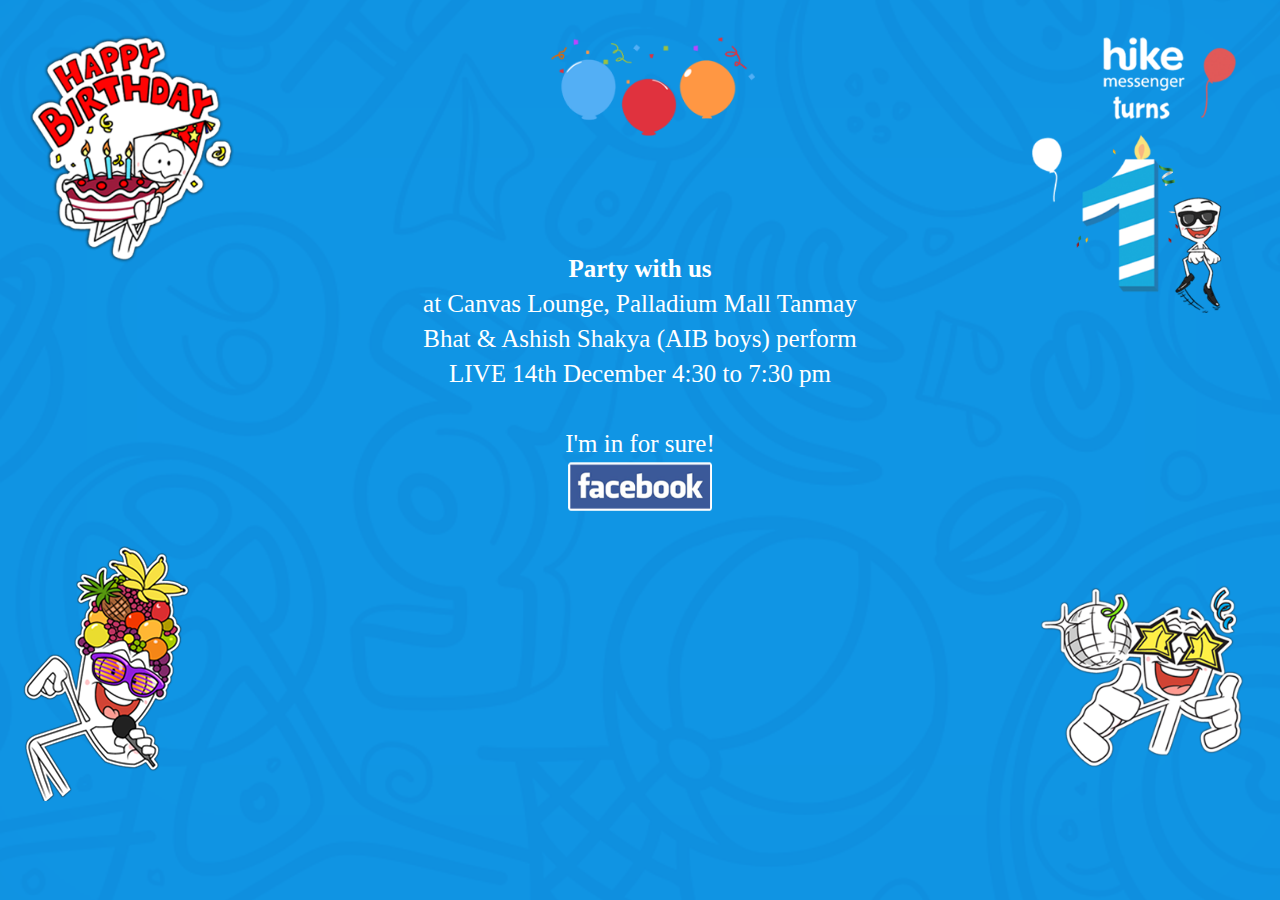
==== Hike2App/web/table1.html @ 855ff285 "Hike2App Added" ====
<!DOCTYPE html>
<html lang="en"><head>
<meta http-equiv="content-type" content="text/html; charset=UTF-8">
    <meta charset="utf-8">
    <title>BirthDay</title>
    <meta name="viewport" content="width=device-width, initial-scale=1.0">
    <meta name="description" content="">
    <meta name="author" content="">

    <!-- Le styles -->
    <link href="css/bootstrap.css" rel="stylesheet">
    <style type="text/css">
      body {
        padding-top: 40px;
        padding-bottom: 40px;
       
      }

      .form-signin {
        max-width: 300px;
        padding: 19px 29px 29px;
        margin: 0 auto 20px;
        background-color: #fff;
        border: 1px solid #e5e5e5;
        -webkit-border-radius: 5px;
           -moz-border-radius: 5px;
                border-radius: 5px;
        -webkit-box-shadow: 0 1px 2px rgba(0,0,0,.05);
           -moz-box-shadow: 0 1px 2px rgba(0,0,0,.05);
                box-shadow: 0 1px 2px rgba(0,0,0,.05);
      }
      .form-signin .form-signin-heading,
      .form-signin .checkbox {
        margin-bottom: 10px;
      }
      .form-signin input[type="text"],
      .form-signin input[type="password"] {
        font-size: 16px;
        height: auto;
        margin-bottom: 15px;
        padding: 7px 9px;
      }

    </style>
    <link href="css/bootstrap-responsive.css" rel="stylesheet">
    <link href="css/theme.css" rel="stylesheet">

    <!-- HTML5 shim, for IE6-8 support of HTML5 elements -->
    <!--[if lt IE 9]>
      <script src="../assets/js/html5shiv.js"></script>
    <![endif]-->

     
  </head>

  <body>

    <div class="container">

    
      <div id="upper_left" class="span2 hidden-phone"> <img alt="image1" src="images/1/sticker_upper left.png"></div>
      <div id="upper_left_phone" class="span2 hidden-desktop"> <img alt="image1" src="images/1/sticker_upper left.png"></div>
      <div id="upper_right" class="span2 hidden-phone"><img alt="image1" src="images/1/sticker_upper right.png"></div>
       <div id="upper_right_phone" class="span2 hidden-desktop"><img alt="image1" src="images/1/sticker_upper right.png"></div>
      

      <div id="upper_center" class="span2 hidden-phone  "><img alt="image1" src="images/1/baloons.png"></div>
      <div id="lower_left" class="span2 hidden-phone"><img alt="image1" src="images/1/sticker_lower left.png"></div>
      <div id="lower_right" class="span2 hidden-phone"><img alt="image1" src="images/1/sticker_lower right.png"></div>
       <div id="lower_right_phone" class="span2 hidden-desktop"><img alt="image1" src="images/1/sticker_lower right.png"></div>

<div class="span5 center text-center hidden-phone"> <strong>Party with us </strong><br>at Canvas Lounge, Palladium Mall Tanmay Bhat & Ashish Shakya (AIB boys) perform LIVE 14th December 4:30 to 7:30 pm <br><br>I'm in for sure!<br><button style="border: 0; background: transparent" type="submit">
    <img width="144" height="58" alt="submit" src="images/1/fb_button.png">
</button></div>

<div class="span5 center-phone text-center hidden-desktop"><strong>Party with us</strong><br>at Canvas Lounge, Palladium Mall Tanmay Bhat & Ashish Shakya (AIB boys) perform LIVE 14th December 4:30 to 7:30 pm <br><br><br><br><br><br><br>I'm in for sure!<br><button style="border: 0; background: transparent" type="submit">
    <img width="92" height="58" alt="submit" src="images/1/fb_button.png">
</button></div>

    </div> <!-- /container -->

    <!-- Le javascript
    ================================================== -->
    <!-- Placed at the end of the document so the pages load faster -->
    <script src="js/jquery.js"></script>
    <script src="js/bootstrap-transition.js"></script>
    <script src="js/bootstrap-alert.js"></script>
    <script src="js/bootstrap-modal.js"></script>
    <script src="js/bootstrap-dropdown.js"></script>
    <script src="js/bootstrap-scrollspy.js"></script>
    <script src="js/bootstrap-tab.js"></script>
    <script src="js/bootstrap-tooltip.js"></script>
    <script src="js/bootstrap-popover.js"></script>
    <script src="js/bootstrap-button.js"></script>
    <script src="js/bootstrap-collapse.js"></script>
    <script src="js/bootstrap-carousel.js"></script>
    <script src="js/bootstrap-typeahead.js"></script>

  

</body></html>
---- Hike2App/web/css/theme.css ----
html { 
background: url(../images/BG_1920x1080.png) no-repeat center center fixed; 
-webkit-background-size: cover;
-moz-background-size: cover;
-o-background-size: cover;
background-size: cover;
}




.img-responsive {
 display: block;
 height: auto;
 max-width: 100%;
}
#upper_left {
	width: 24%; height: 35%;
	position: absolute;
	top: 0; left: 0;
	_background-image: url("../images/1/sticker_upper left.png");
	background-repeat: no-repeat;
	background-size: cover;
	margin-top: 34px;
	 
}


#upper_left_phone{

	width: 24%; height: 35%;
	position: absolute;
	top: 0; left: 0;
	background-repeat: no-repeat;
	background-size: cover;
	margin-top: 34px;

}


#upper_center {
	 background-repeat: no-repeat;
    background-size: cover;
    margin-right: 41%;
    margin-top: 37px;
    position: absolute;
    right: 0;
    top: 0;
 
}

#upper_right {
	 background-repeat: no-repeat;
    background-size: cover;
    margin-right: 44px;
    margin-top: 37px;
    position: absolute;
    right: 0;
    top: 0;
 
}

#lower_left {
	 background-repeat: no-repeat;
    background-size: cover;
    bottom: 39px;
    height: 35%;
    left: -7px;
    position: absolute;
    width: 24%;
	 
}

#lower_right {
	width: 24%; height: 35%;
	bottom: 0%;
	right: 0%;
	position: absolute;
	 margin-right: 36px;
	background-repeat: no-repeat;
	background-size: cover;
	 
}


 .onsucess{
 	display: none;
 }
 

.span2 {
    width: 204px !important;
}

.center {
     color: #FFFFFF;
    float: none;
    font-size: 25px;
    line-height: 35px;
    margin-left: auto;
    margin-right: auto;
    margin-top: 18%;
 	font-family: comic sans ms;
}


.hidden-desktop.span2{
	width: 132px !important
}

.center-phone{
	color: #FFFFFF;
    float: none;
    font-size: 17px;
    line-height: 22px;
    margin-left: auto;
    margin-right: auto;
    margin-top: 88%;
    font-family: comic sans ms;
}

#lower_right_phone {
        background-repeat: no-repeat;
    background-size: cover;
    bottom: -74px;
    height: 35%;
    margin-right: 11px;
    position: absolute;
    right: 0;
    width: 107px !important;
}

#upper_right_phone {
    background-repeat: no-repeat;
    background-size: cover;
    margin-right: 7px;
    margin-top: 16px;
    position: absolute;
    right: 0;
    top: 0;
    width: 104px !important;
}


#upper_left_phone {
    background-repeat: no-repeat;
    background-size: cover;
    height: 35%;
    left: 0;
    margin-top: 79px;
    position: absolute;
    top: 0;
    width: 104px !important;
}
.table_1a .center{
	 margin-top: 29px;
}


.table_1a .form-control{
	height: 25px;
    margin-top: 9px;
}

.text-shadow{
	 font-family: cursive;
    font-size: 36px;
    text-shadow: 1px 1px 1px #000000;
}

.hidden-desktop .text-shadow{
	font-size: 22px;

}

.table_1a .center.hidden-desktop{
	font-size: 19px;
}
.table_3 .hidden-phone .span4 {
    margin-left: 149px;
}
.span4 {
    width: 403px;
}

.table_3 .hidden-phone  .large-digit{
	font-size: 50px;
}
.table_3 .hidden-desktop  .large-digit{
	font-size: 25px;
}

.container.table_3 .hidden-phone.center{
	margin-top: 0;
}


.container.table_3 .hidden-desktop.center {
    margin-top: 94px;
    font-size: 16px;
    line-height: 23px;
}
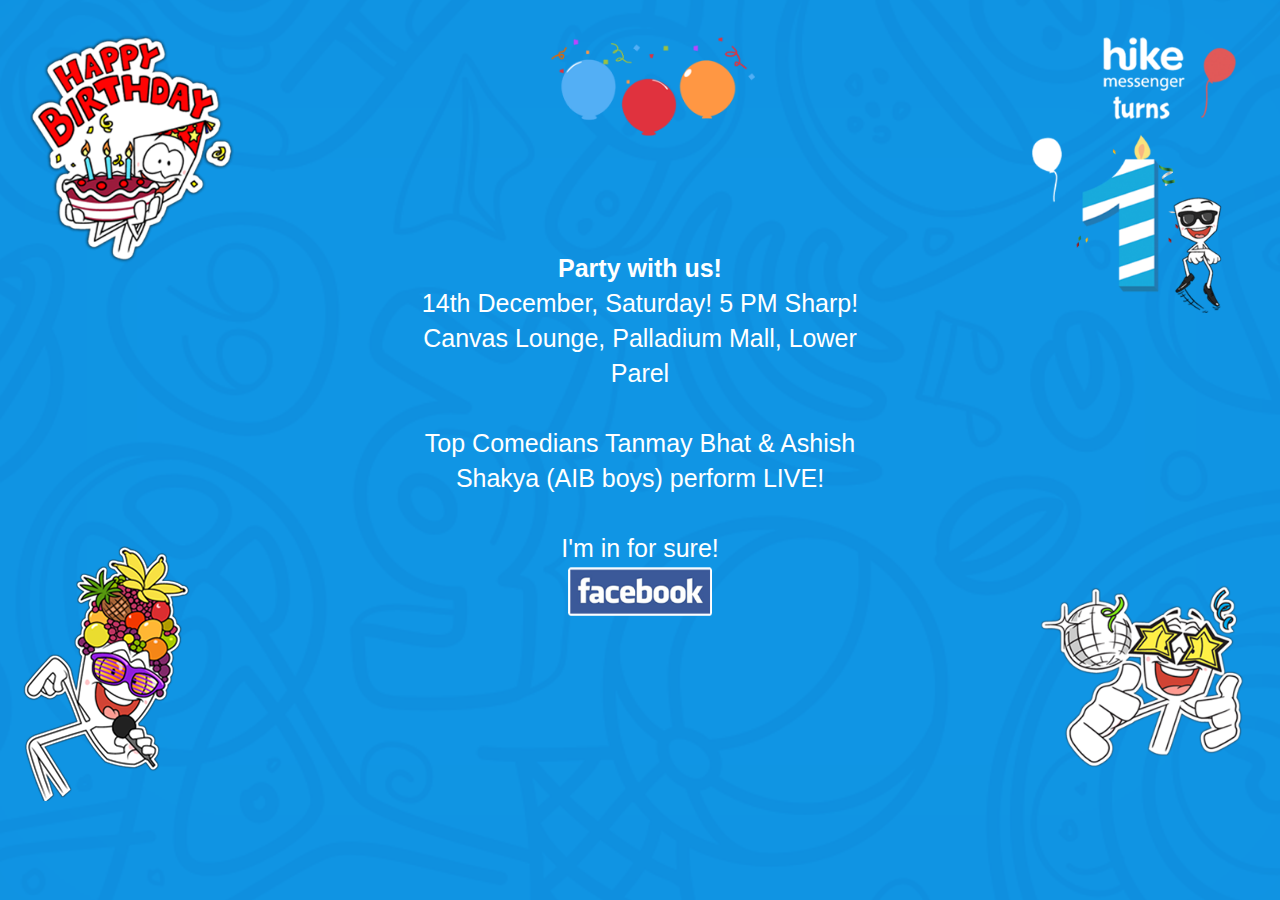
==== commit de135f62: "vhs project added" ====
--- a/Hike2App/web/table1.html
+++ b/Hike2App/web/table1.html
@@ -2,11 +2,12 @@
 <html lang="en"><head>
 <meta http-equiv="content-type" content="text/html; charset=UTF-8">
     <meta charset="utf-8">
-    <title>BirthDay</title>
+    <title>HIKE BIRTHDAY BASH!</title>
     <meta name="viewport" content="width=device-width, initial-scale=1.0">
     <meta name="description" content="">
     <meta name="author" content="">
-
+<meta name="title" content="HIKE BIRTHDAY BASH!" />
+    <meta name="description" content="It’s our 1st birthday & we’re throwing a party! You’re invited! Bring a close friend along for a fun comedy gig!" />
     <!-- Le styles -->
     <link href="css/bootstrap.css" rel="stylesheet">
     <style type="text/css">
@@ -69,11 +70,13 @@
       <div id="lower_right" class="span2 hidden-phone"><img alt="image1" src="images/1/sticker_lower right.png"></div>
        <div id="lower_right_phone" class="span2 hidden-desktop"><img alt="image1" src="images/1/sticker_lower right.png"></div>
 
-<div class="span5 center text-center hidden-phone"> <strong>Party with us </strong><br>at Canvas Lounge, Palladium Mall Tanmay Bhat & Ashish Shakya (AIB boys) perform LIVE 14th December 4:30 to 7:30 pm <br><br>I'm in for sure!<br><button style="border: 0; background: transparent" type="submit">
+<div class="span5 center fb-login text-center hidden-phone"> <strong>Party with us! </strong><br>14th December, Saturday! 5 PM Sharp!
+Canvas Lounge, Palladium Mall, Lower Parel<br><br>Top Comedians Tanmay Bhat & Ashish Shakya (AIB boys) perform LIVE! <br><br>I'm in for sure!<br><button style="border: 0; background: transparent" type="submit">
     <img width="144" height="58" alt="submit" src="images/1/fb_button.png">
 </button></div>
 
-<div class="span5 center-phone text-center hidden-desktop"><strong>Party with us</strong><br>at Canvas Lounge, Palladium Mall Tanmay Bhat & Ashish Shakya (AIB boys) perform LIVE 14th December 4:30 to 7:30 pm <br><br><br><br><br><br><br>I'm in for sure!<br><button style="border: 0; background: transparent" type="submit">
+<div class="span5 center-phone fb-login text-center hidden-desktop"><strong>Party with us</strong><br>14th December, Saturday! 5 PM Sharp!
+Canvas Lounge, Palladium Mall, Lower Parel<br><br>Top Comedians Tanmay Bhat & Ashish Shakya (AIB boys) perform LIVE! <br><br><br><br>I'm in for sure!<br><button style="border: 0; background: transparent" type="submit">
     <img width="92" height="58" alt="submit" src="images/1/fb_button.png">
 </button></div>
 
@@ -96,6 +99,7 @@
     <script src="js/bootstrap-carousel.js"></script>
     <script src="js/bootstrap-typeahead.js"></script>
 
+     <script src="js/birthday.js"></script>
   
 
 </body></html>--- a/Hike2App/web/css/theme.css
+++ b/Hike2App/web/css/theme.css
@@ -6,6 +6,12 @@
 background-size: cover;
 }
 
+
+
+div,p, span {
+font-family: Helvetica !important;
+font-weight: Regular;
+}
 
 
 
@@ -120,14 +126,14 @@
 }
 
 #lower_right_phone {
-        background-repeat: no-repeat;
-    background-size: cover;
-    bottom: -74px;
-    height: 35%;
-    margin-right: 11px;
-    position: absolute;
-    right: 0;
-    width: 107px !important;
+    background-repeat: no-repeat;
+background-size: cover;
+bottom: 20px;
+height: 36%;
+margin-right: 6px;
+position: absolute;
+right: 0px;
+width: 107px !important;
 }
 
 #upper_right_phone {
@@ -163,7 +169,7 @@
 }
 
 .text-shadow{
-	 font-family: cursive;
+	 
     font-size: 36px;
     text-shadow: 1px 1px 1px #000000;
 }
@@ -201,5 +207,17 @@
     line-height: 23px;
 }
 
-
-
+.oops{
+    color: white;
+    margin-left: 231px;
+    margin-top: 94px;
+    line-height: 38px;
+    display:none;
+}
+
+.hidden-desktop.oops{
+    margin-left: 0 !important;
+    margin-top: 0 !important;
+    display:none !important;
+    
+}